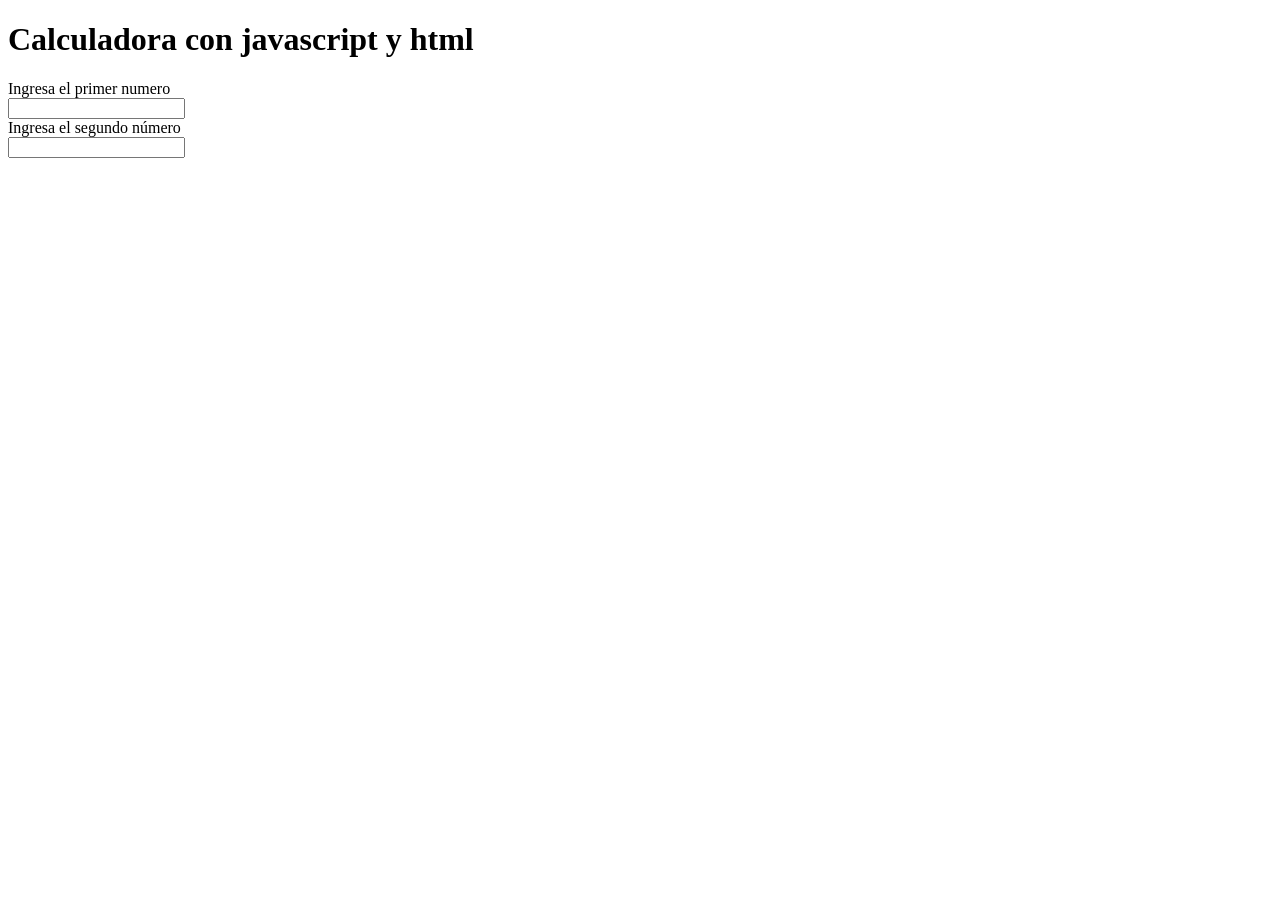
==== tarea_01/index.html @ 91d1a596 "CREATED tarea_01" ====
<!doctype html>
<html lang="en">
    <head>
    <meta chasrset="UTF-8"/>
    <meta name="viewport" content="width=device-with, initial-scale=1.0">
    <link rel="icon" type="images/png" href="static/images/favicon.png"/>
    <link rel="stylesheet" href="static/css/style.css"/>
    <title>Calculadora con javascript y html</title>
    </head>
    <body>
        <h1>Calculadora con javascript y html</h1>
        <label for id="numero1">Ingresa el primer numero</label>
        <br>
        <input type="number" id="numero1">
        <br>
        <label for id="numero1">Ingresa el segundo número</label>
        <br>
        <input type="number" id="numero2">
    </body>

</html>
---- tarea_01/static/css/style.css ----
:root {
    --color_primario: #66192a;
    --color-secundario: #75AE57;
    --color-de-fondo: #6D71CF;
    --color-4: #3d4999;
    --color-5: #6927Cc;
}
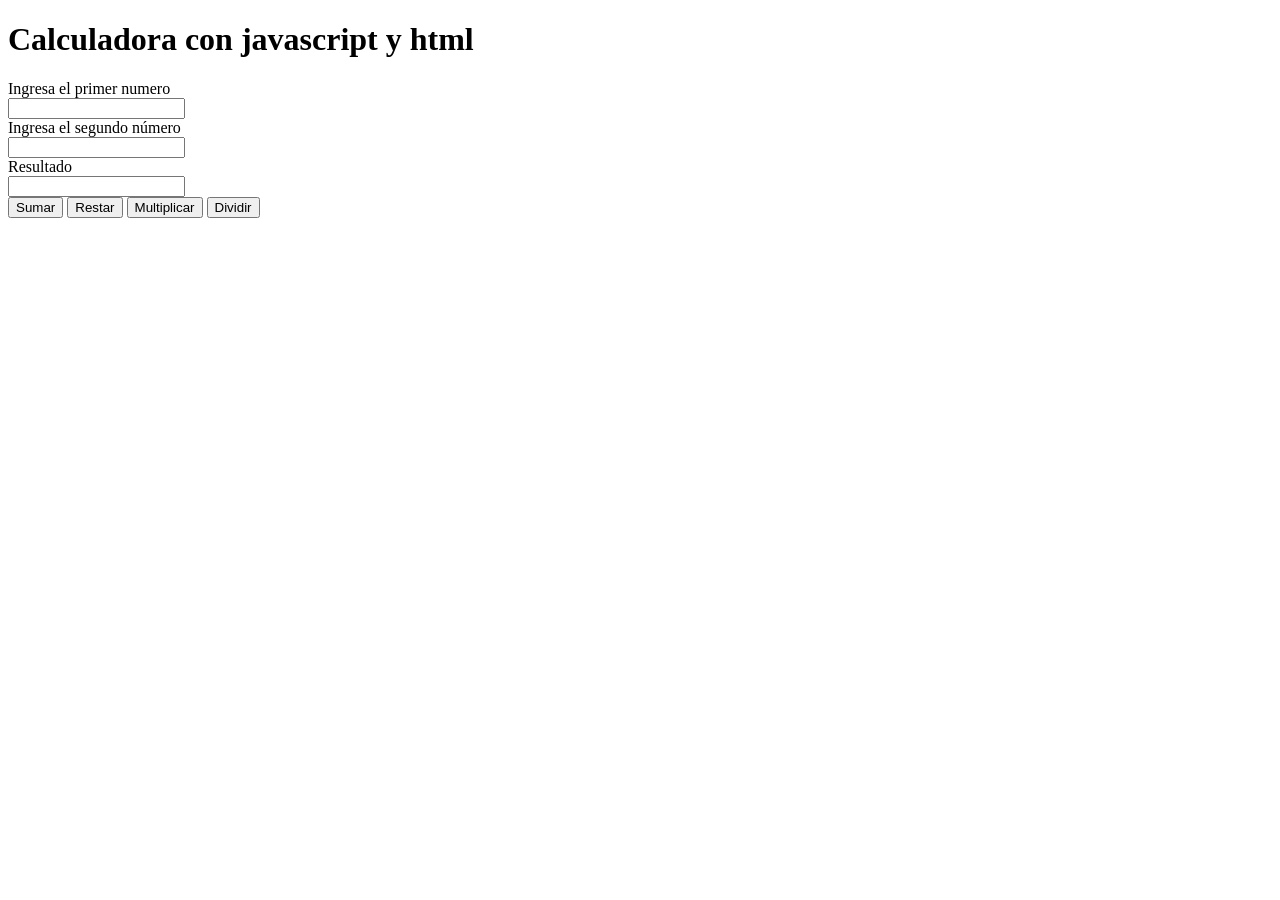
==== commit 600c485d: "UPDATED script" ====
--- a/tarea_01/index.html
+++ b/tarea_01/index.html
@@ -1,7 +1,7 @@
 <!doctype html>
 <html lang="en">
     <head>
-    <meta chasrset="UTF-8"/>
+    <meta charset="UTF-8"/>
     <meta name="viewport" content="width=device-with, initial-scale=1.0">
     <link rel="icon" type="images/png" href="static/images/favicon.png"/>
     <link rel="stylesheet" href="static/css/style.css"/>
@@ -9,13 +9,23 @@
     </head>
     <body>
         <h1>Calculadora con javascript y html</h1>
-        <label for id="numero1">Ingresa el primer numero</label>
+        <label for="numero1">Ingresa el primer numero</label>
         <br>
         <input type="number" id="numero1">
         <br>
-        <label for id="numero1">Ingresa el segundo número</label>
+        <label for="numero1">Ingresa el segundo número</label>
         <br>
         <input type="number" id="numero2">
+        <br>
+        <label for="sumar">Resultado</label>
+        <br>
+        <input type="number" readonly id="resultado">
+        <br>
+        <button id="sumar">Sumar</button>
+        <button id="restar">Restar</button>
+        <button id="multiplicar">Multiplicar</button>
+        <button id="dividir">Dividir</button>
+        <script src="static/js/script.js"></script>
     </body>
 
 </html>
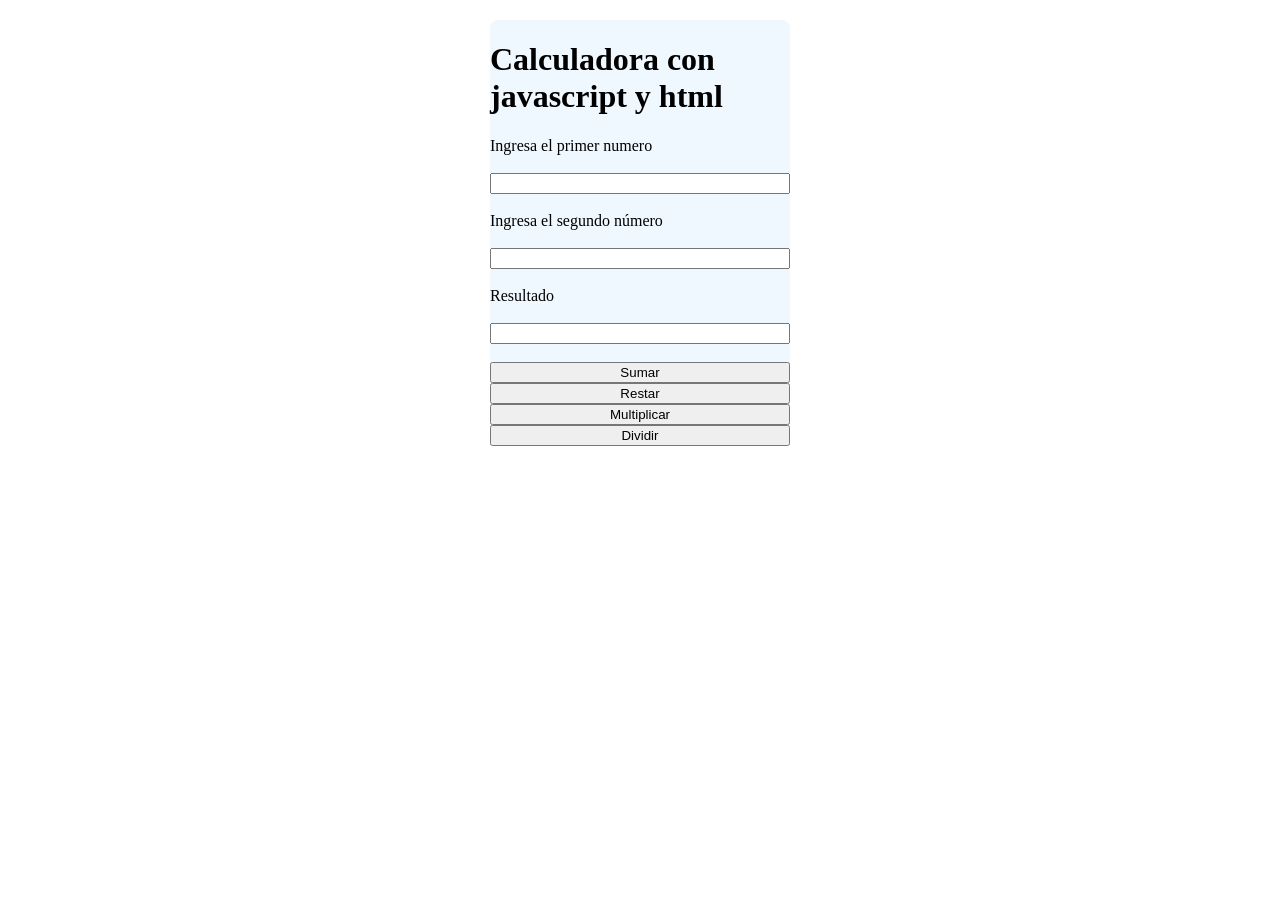
==== commit 0e449fb4: "UPDATED tarea_01" ====
--- a/tarea_01/index.html
+++ b/tarea_01/index.html
@@ -2,12 +2,12 @@
 <html lang="en">
     <head>
     <meta charset="UTF-8"/>
-    <meta name="viewport" content="width=device-with, initial-scale=1.0">
-    <link rel="icon" type="images/png" href="static/images/favicon.png"/>
-    <link rel="stylesheet" href="static/css/style.css"/>
+    <meta name="viewport">
+    <link rel="stylesheet" href="/tarea_01/static/css/style.css"/>
     <title>Calculadora con javascript y html</title>
     </head>
     <body>
+        <div id="contenedor" class="formulario">
         <h1>Calculadora con javascript y html</h1>
         <label for="numero1">Ingresa el primer numero</label>
         <br>
@@ -17,15 +17,16 @@
         <br>
         <input type="number" id="numero2">
         <br>
-        <label for="sumar">Resultado</label>
+        <label for="resultado">Resultado</label>
         <br>
-        <input type="number" readonly id="resultado">
+        <input type="number" id="resultado" readonly>
         <br>
-        <button id="sumar">Sumar</button>
+        <button id="sumar" onclick="sumar()">Sumar</button>
         <button id="restar">Restar</button>
         <button id="multiplicar">Multiplicar</button>
         <button id="dividir">Dividir</button>
         <script src="static/js/script.js"></script>
+        </div>
     </body>
 
 </html>
--- a/tarea_01/static/css/style.css
+++ b/tarea_01/static/css/style.css
@@ -1,7 +1,39 @@
-:root {
-    --color_primario: #66192a;
-    --color-secundario: #75AE57;
-    --color-de-fondo: #6D71CF;
-    --color-4: #3d4999;
-    --color-5: #6927Cc;
+/* contenedor*/
+.formulario {
+    background-color: aliceblue;
+    display: flex;
+    flex-direction: column;
+    max-width: 300px;
+    margin: 20px auto; /* centra en la pantalla*/
+    border-radius: 8px;
+}
+
+/*etiquetas*/
+.formulario label{
+    font-size: 14 px;
+    color:black;
+}
+
+/*input*/
+.forumulario input{
+    padding: 8px;
+    font-size: 14px;
+    border: 1px #3333;
+    border-radius: 8px;
+}
+
+/*button*/
+.forumulario button{
+    padding: 10px;
+    font-size: 14px;
+    color:black;
+    background-color: aqua;
+    border-radius: 8px;
+    cursor: pointer;
+}
+
+/* efecto button*/
+.formulario button:hover{
+    background-color:blueviolet,
+
 }
